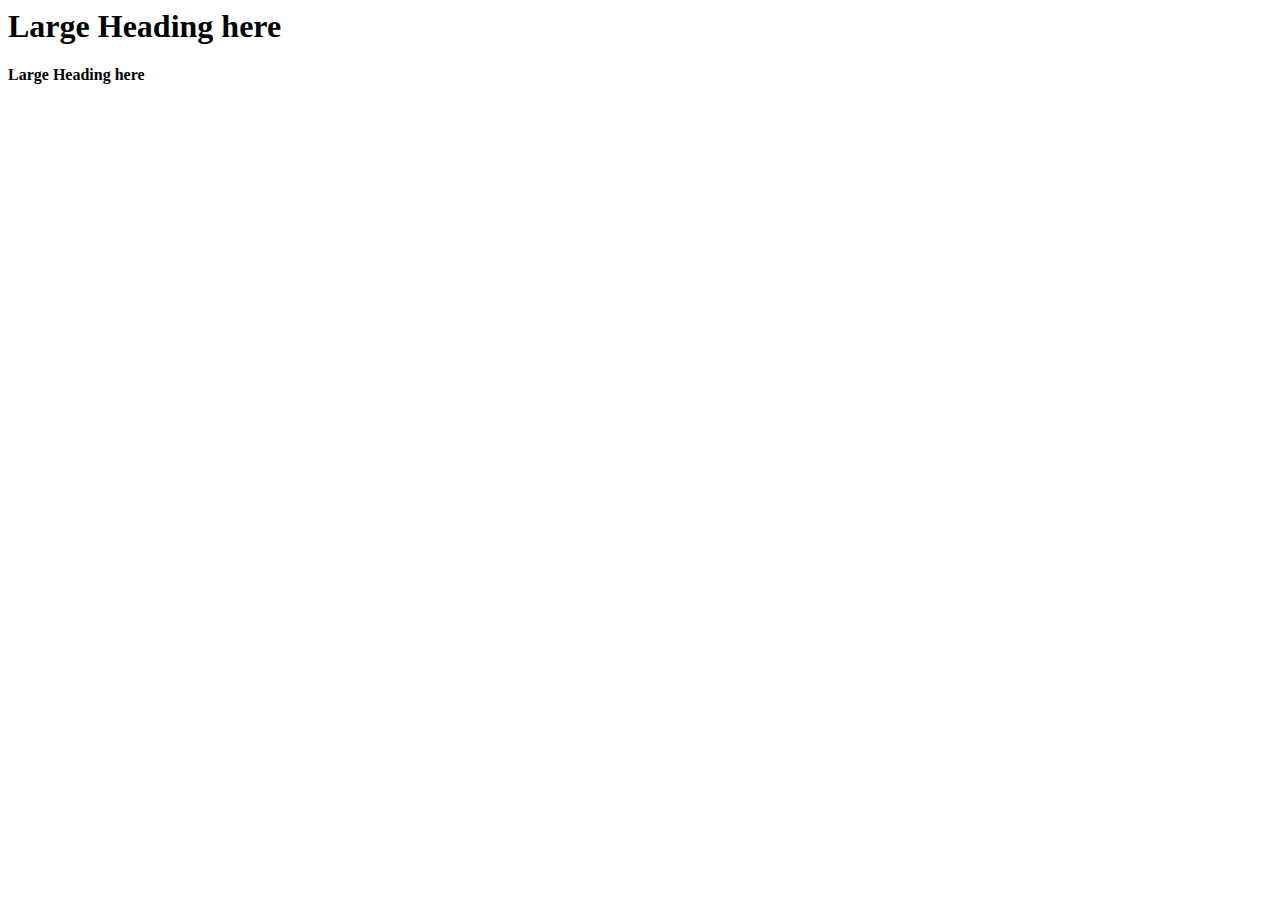
==== test.html @ 3e7a8a6b "add new code" ====
<html>
    
    <head>

    </head>
    <body>
        <div class="container">
            <div>
                <h1>Large Heading here</h1>
            </div>
            <div>
                <h4>Large Heading here</h4>
            </div>
           
        </div>
    </body>
</html>
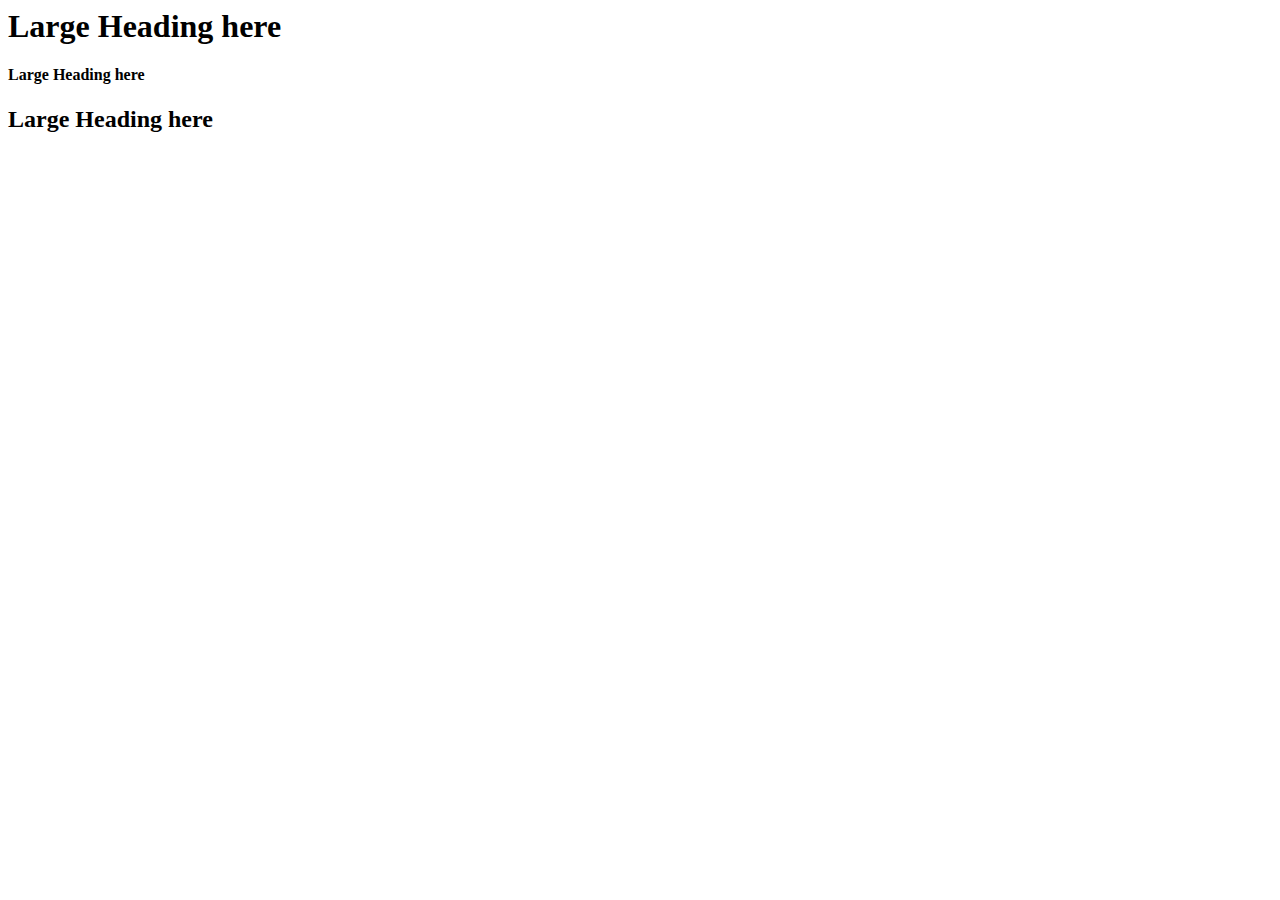
==== commit 907377d3: "Update h2 line test.html" ====
--- a/test.html
+++ b/test.html
@@ -10,6 +10,7 @@
             </div>
             <div>
                 <h4>Large Heading here</h4>
+                 <h2>Large Heading here</h2>
             </div>
            
         </div>
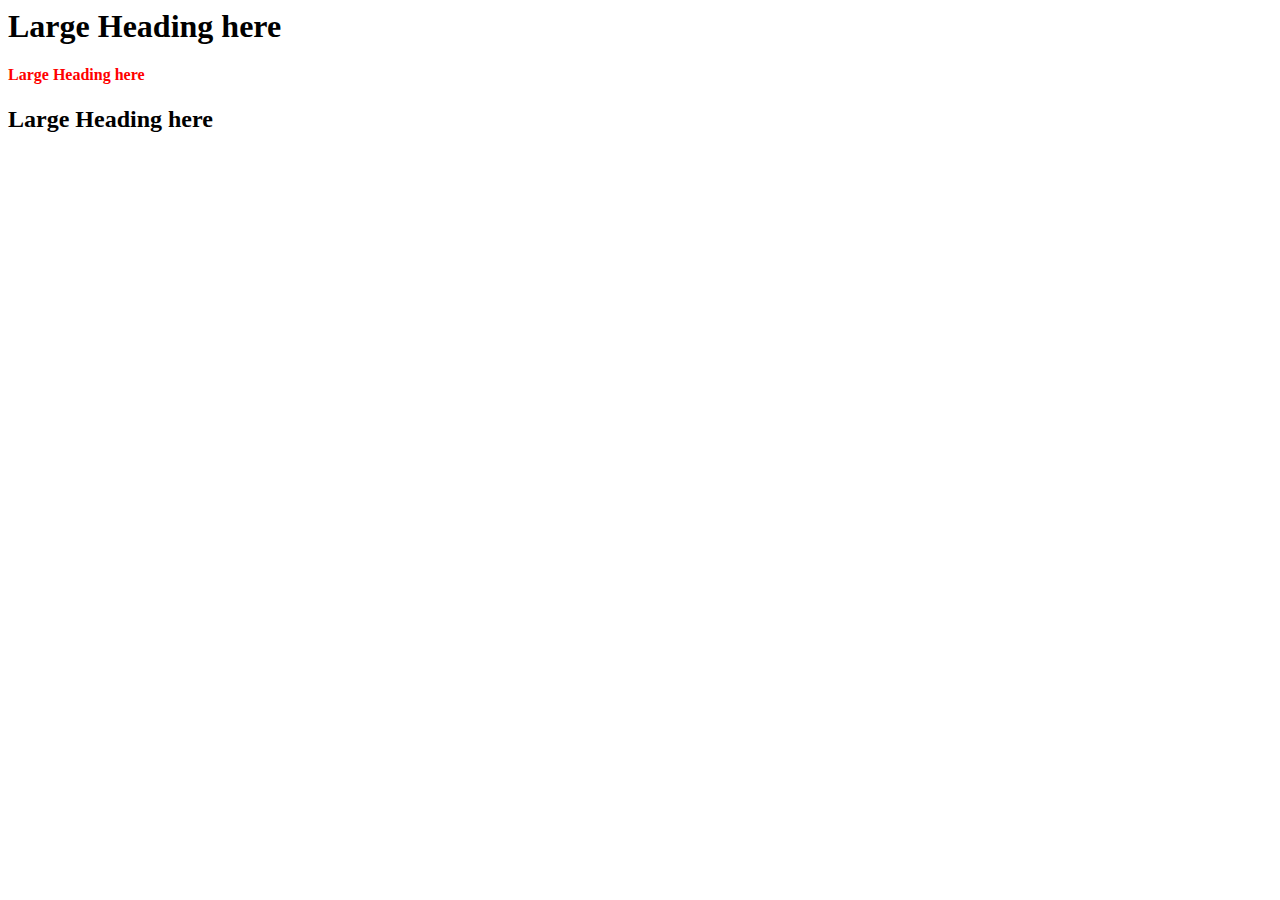
==== commit a7ae1c37: "Add style on same h2" ====
--- a/test.html
+++ b/test.html
@@ -9,7 +9,7 @@
                 <h1>Large Heading here</h1>
             </div>
             <div>
-                <h4>Large Heading here</h4>
+                <h4 style="color:red;">Large Heading here</h4>
                  <h2>Large Heading here</h2>
             </div>
            
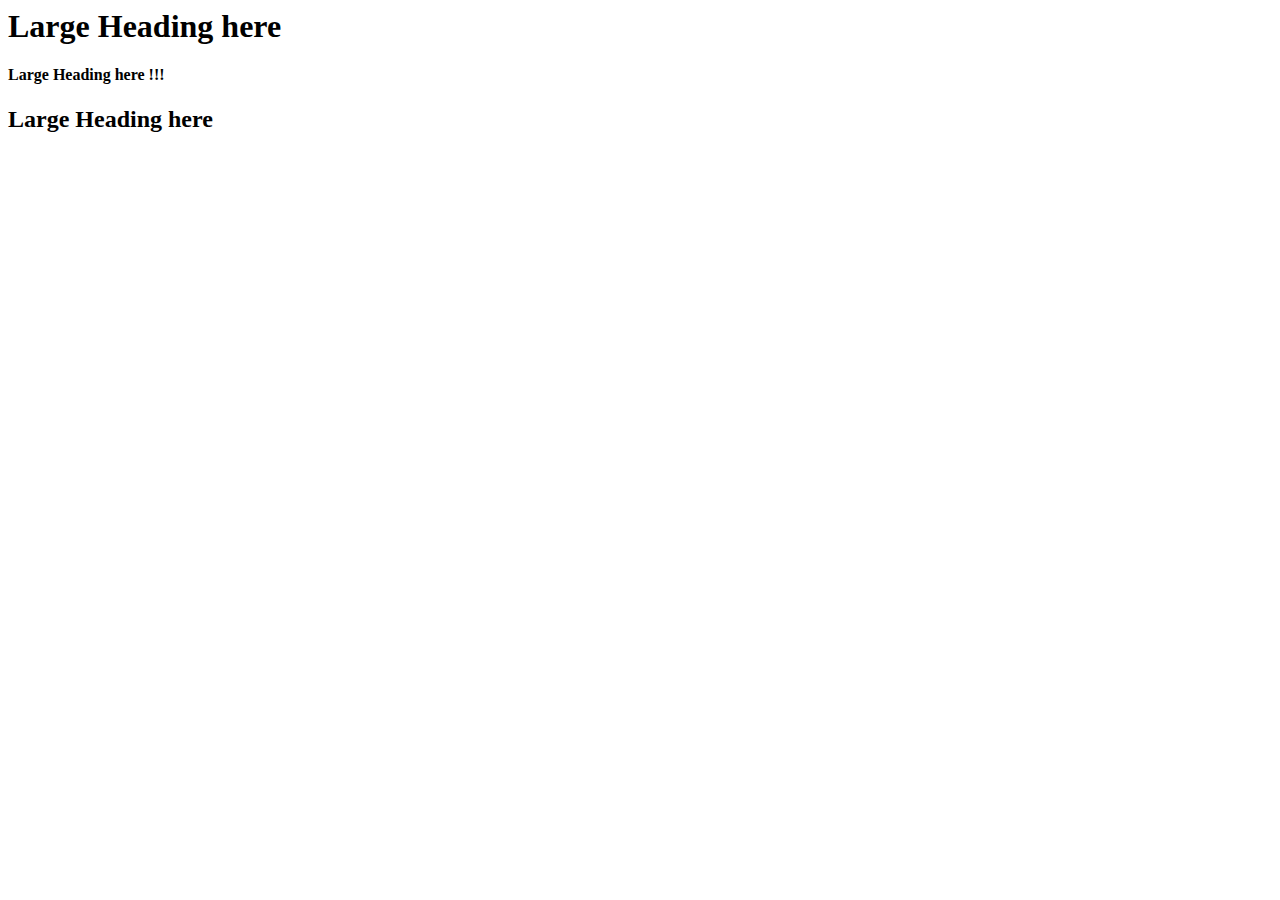
==== commit 7a243940: "test modify" ====
--- a/test.html
+++ b/test.html
@@ -9,7 +9,7 @@
                 <h1>Large Heading here</h1>
             </div>
             <div>
-                <h4 style="color:red;">Large Heading here</h4>
+                <h4>Large Heading here !!!</h4>
                  <h2>Large Heading here</h2>
             </div>
            
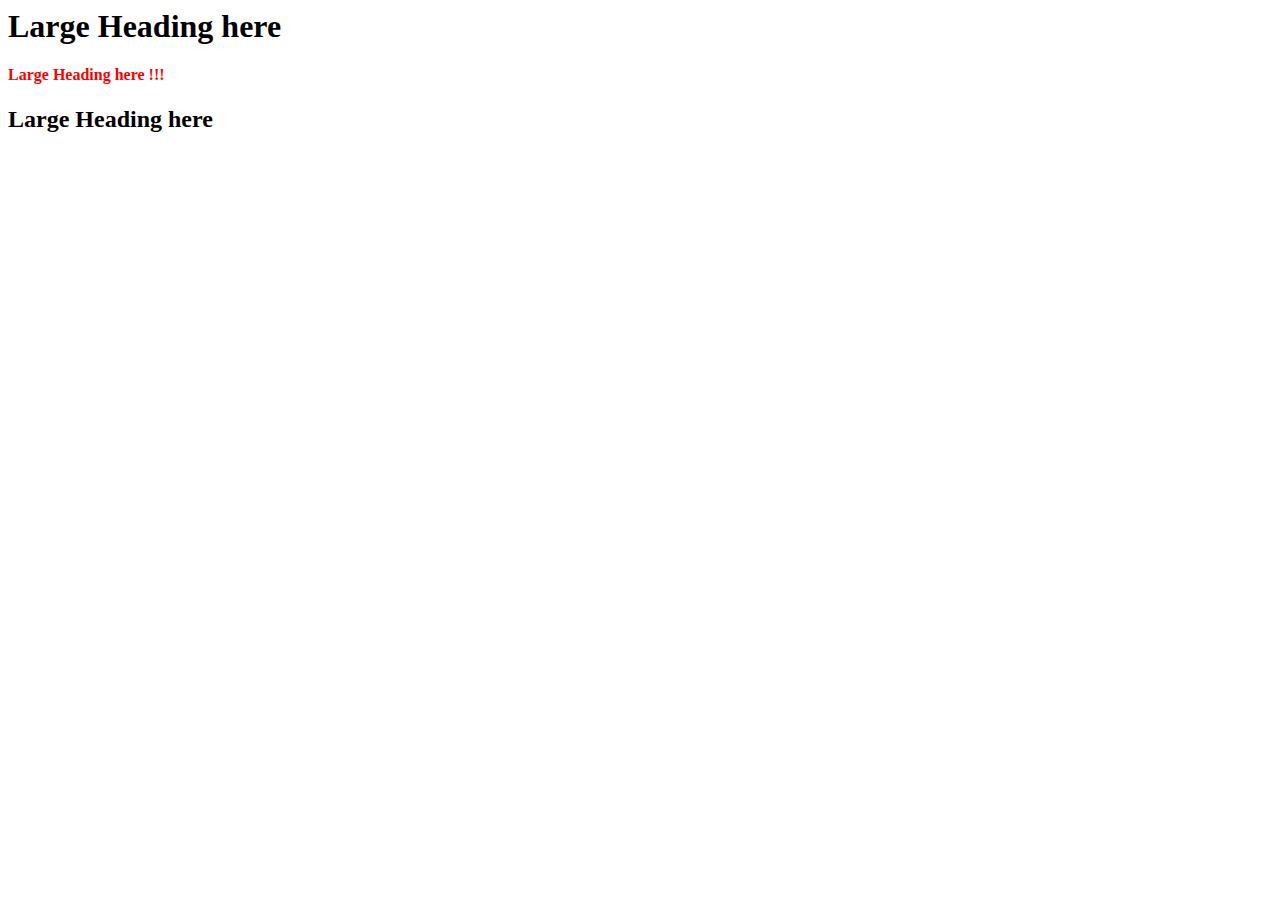
==== commit a5418526: "add color" ====
--- a/test.html
+++ b/test.html
@@ -9,7 +9,7 @@
                 <h1>Large Heading here</h1>
             </div>
             <div>
-                <h4>Large Heading here !!!</h4>
+                <h4 style="color:red;">Large Heading here !!!</h4>
                  <h2>Large Heading here</h2>
             </div>
            
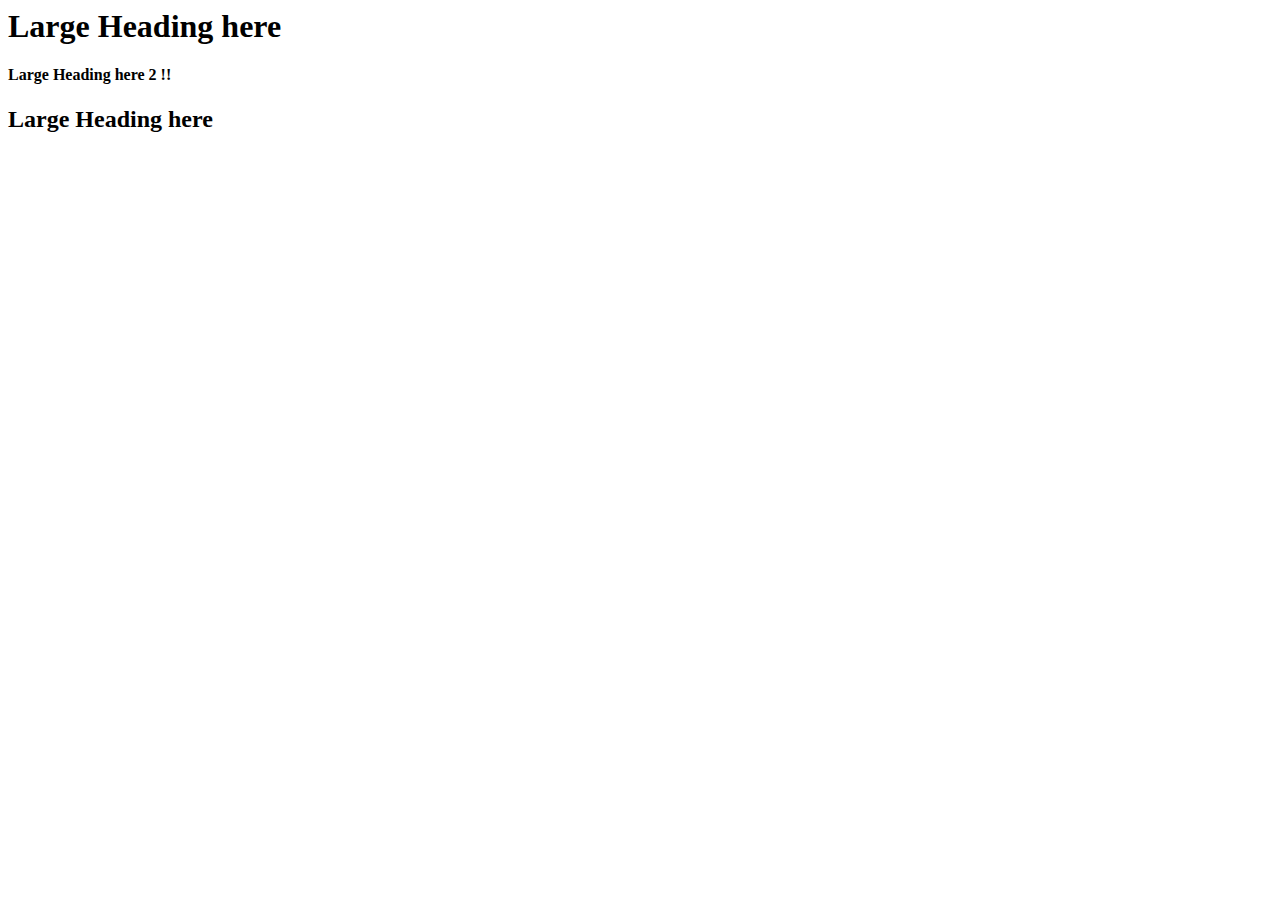
==== commit b4c446e3: "add marks" ====
--- a/test.html
+++ b/test.html
@@ -9,7 +9,7 @@
                 <h1>Large Heading here</h1>
             </div>
             <div>
-                <h4 style="color:red;">Large Heading here !!!</h4>
+                <h4>Large Heading here 2 !!</h4>
                  <h2>Large Heading here</h2>
             </div>
            
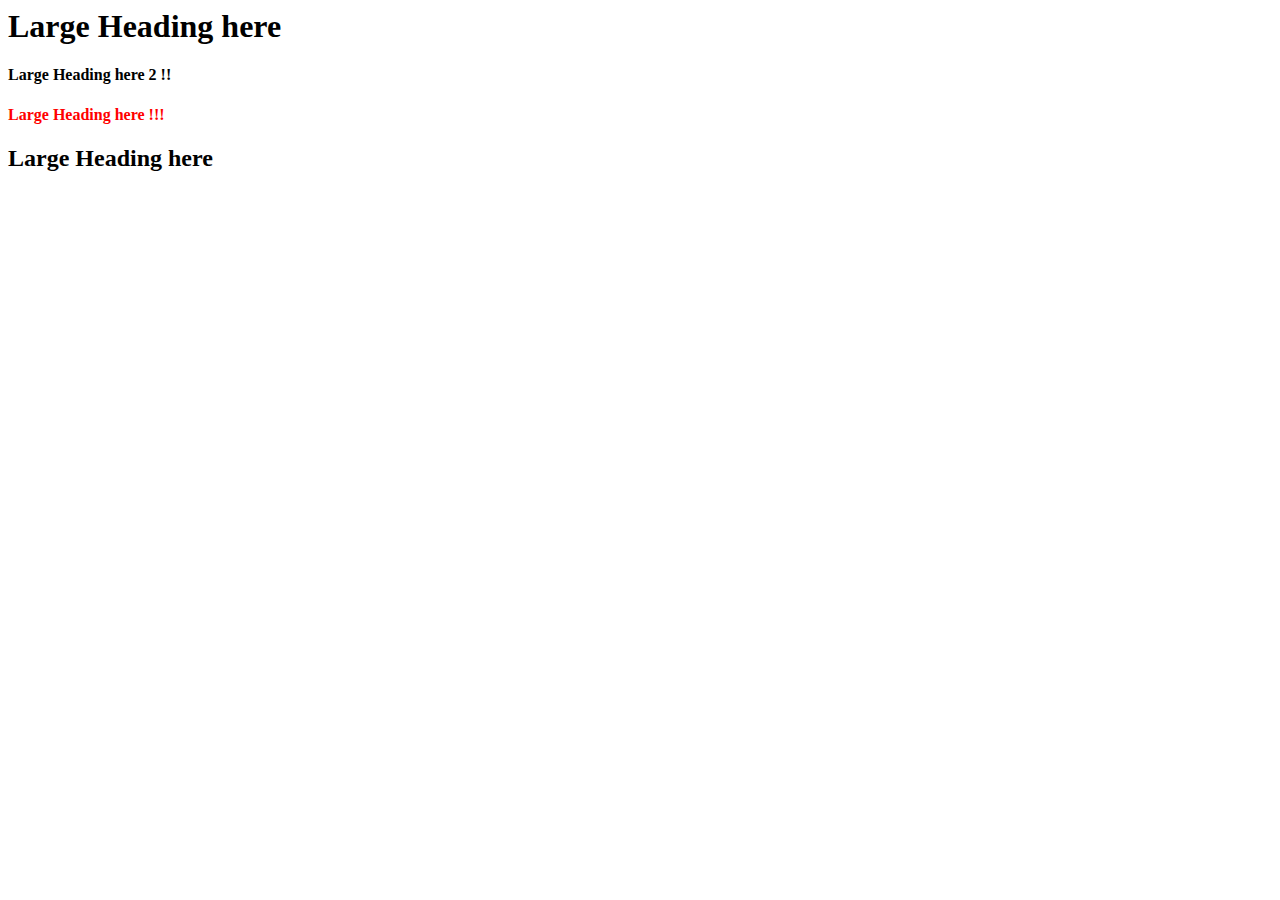
==== commit 6e4f8fe6: "all merge in code" ====
--- a/test.html
+++ b/test.html
@@ -9,7 +9,9 @@
                 <h1>Large Heading here</h1>
             </div>
             <div>
+
                 <h4>Large Heading here 2 !!</h4>
+                <h4 style="color:red;">Large Heading here !!!</h4>
                  <h2>Large Heading here</h2>
             </div>
            
